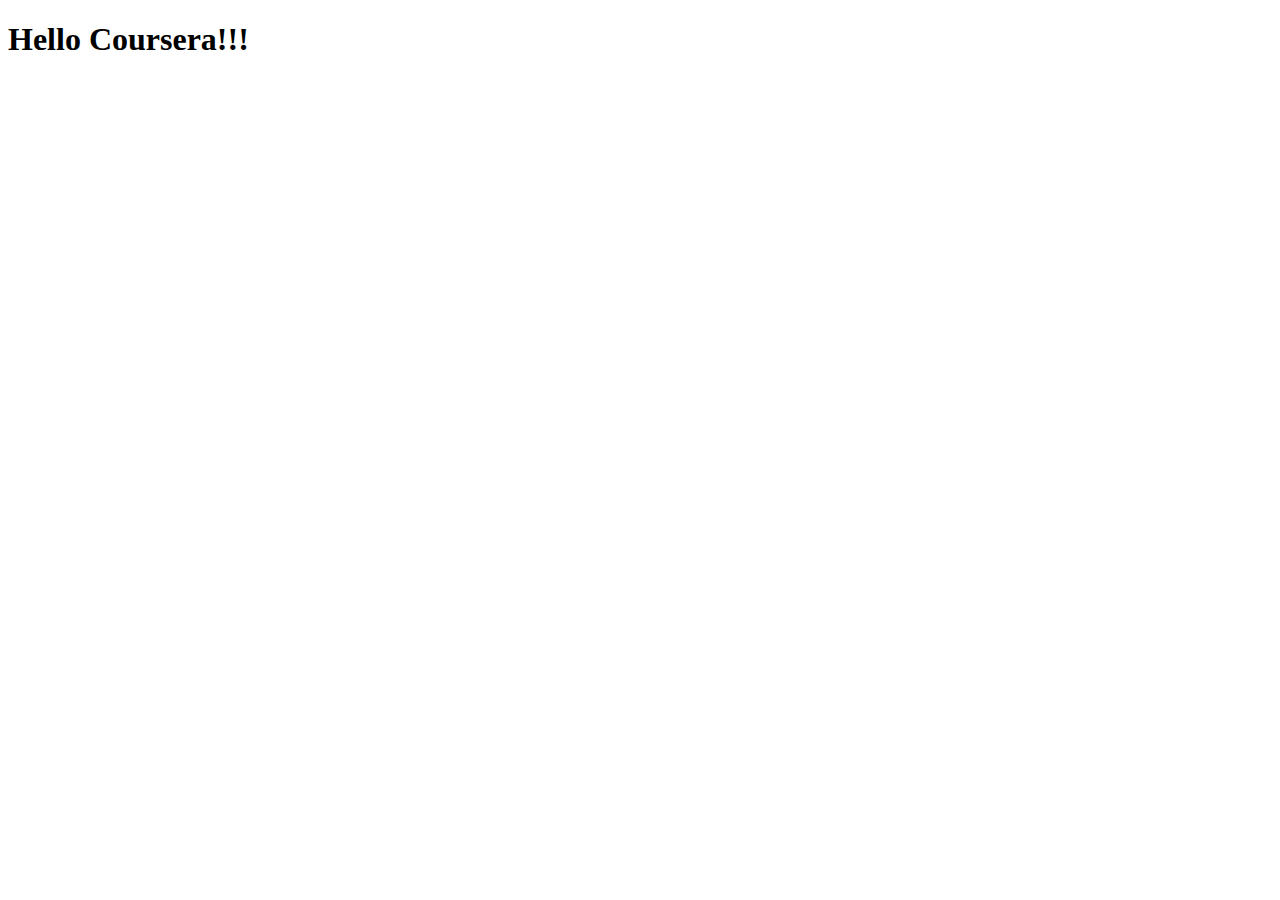
==== site/index.html @ 7f737624 "create a directory called Site, it contains my coursera assignements(HTML,CSS,JS files....)" ====
<!DOCTYPE html>
<html lang="en">
<head>
    <meta charset="UTF-8">
    <meta name="viewport" content="width=device-width, initial-scale=1.0">
    <title>Coursera Assignement</title>
</head>
<body>
    <h1>Hello Coursera!!!</h1>
</body>
</html>
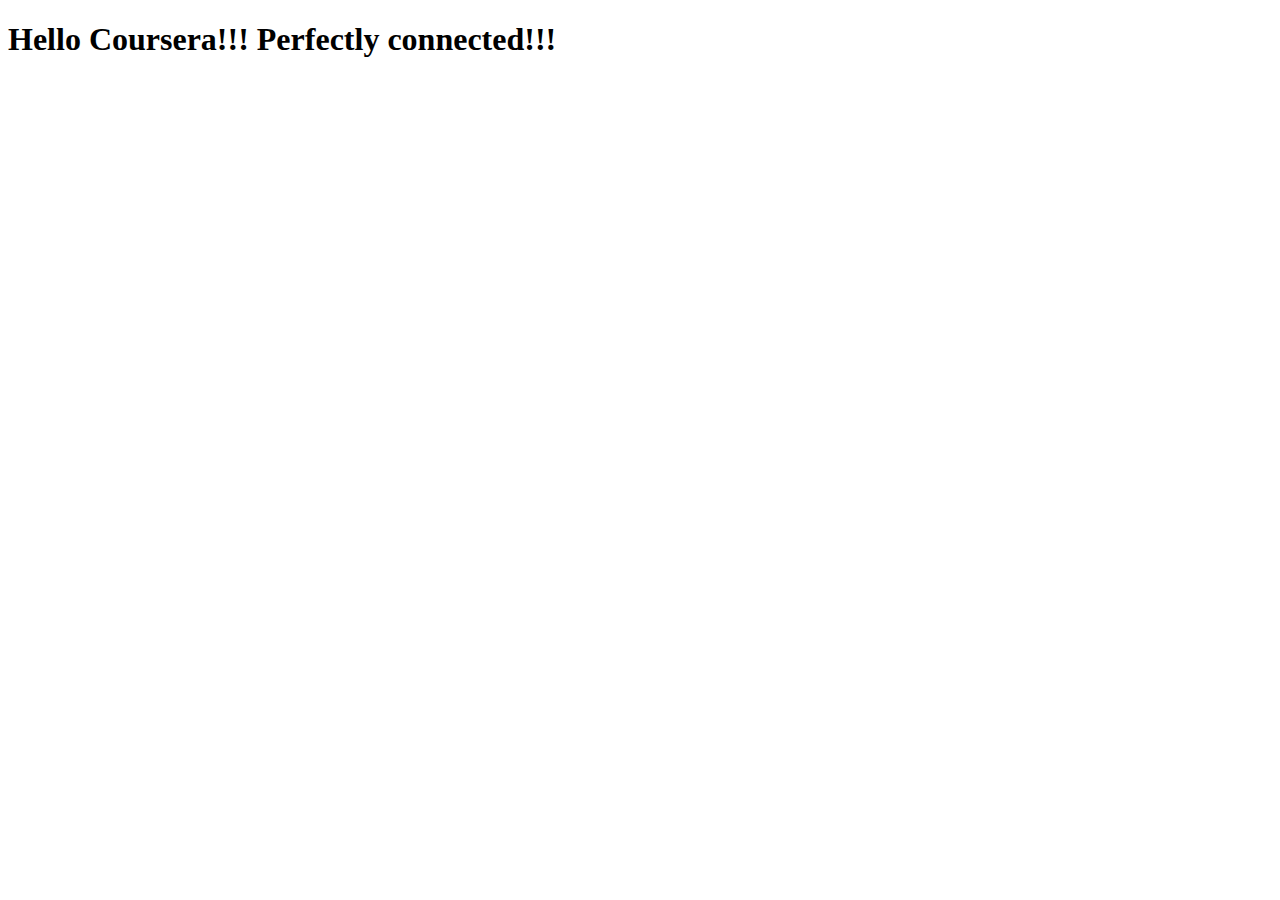
==== commit 6cddfd22: "Add 2 folders: css and js, add test.css file to test some style in index.html file" ====
--- a/site/index.html
+++ b/site/index.html
@@ -3,9 +3,10 @@
 <head>
     <meta charset="UTF-8">
     <meta name="viewport" content="width=device-width, initial-scale=1.0">
+    <link rel="stylesheet" href="css/test.css">
     <title>Coursera Assignement</title>
 </head>
 <body>
-    <h1>Hello Coursera!!!</h1>
+    <h1>Hello Coursera!!! Perfectly connected!!!</h1>
 </body>
 </html>